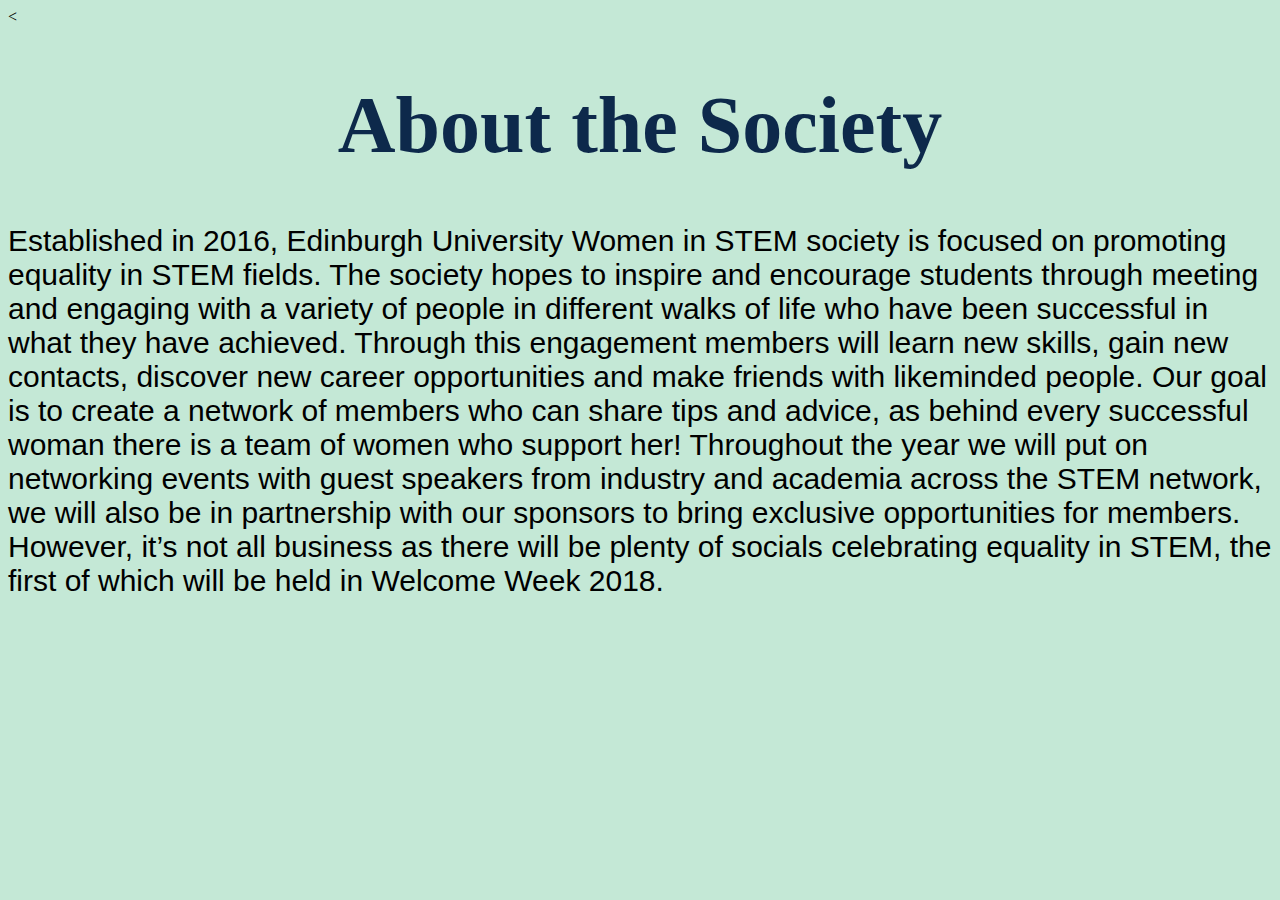
==== about.html @ 348995f3 "new pages added" ====
<<!DOCTYPE html>
<html>
<head>
  <link rel="stylesheet" type="text/css" href="css/style.css">

  <h1>About the Society</h1>
  <p>Established in 2016, Edinburgh University Women in STEM society is focused on promoting equality in STEM fields. The society hopes to inspire and encourage students through meeting and engaging with a variety of people in different walks of life who have been successful in what they have achieved. Through this engagement members will learn new skills, gain new contacts, discover new career opportunities and make friends with likeminded people. Our goal is to create a network of members who can share tips and advice, as behind every successful woman there is a team of women who support her!

  Throughout the year we will put on networking events with guest speakers from industry and academia across the STEM network, we will also be in partnership with our sponsors to bring exclusive opportunities for members. However, it’s not all business as there will be plenty of socials celebrating equality in STEM, the first of which will be held in Welcome Week 2018.
  </p>
---- css/style.css ----
header{
  text-align:center;
  background-size: cover;
  img-size:
}
a{
  color:#0d294b;

}
img{
   width:800px;

}

h1{
  color: #0d294b;
  font-size: 80px;
  font-family: trocchi;
  text-align:center;
  }

  body{
    background-color: #c4e8d6;
    }

  p{
    color:black;
    font-family:Helvetica;
    font-size:30px;
  }
  ul.nav li{
      display: inline-block;
      padding-right: 20px;
      font-size: 30px;
}

   ul{
    background-color:#c4e8d6;
    text-align:center;
    font-family: trocchi;
    padding: 10px;
  }
  h2{background-color:white;
    color:red;}
  ol li{background-color:teal;}
}
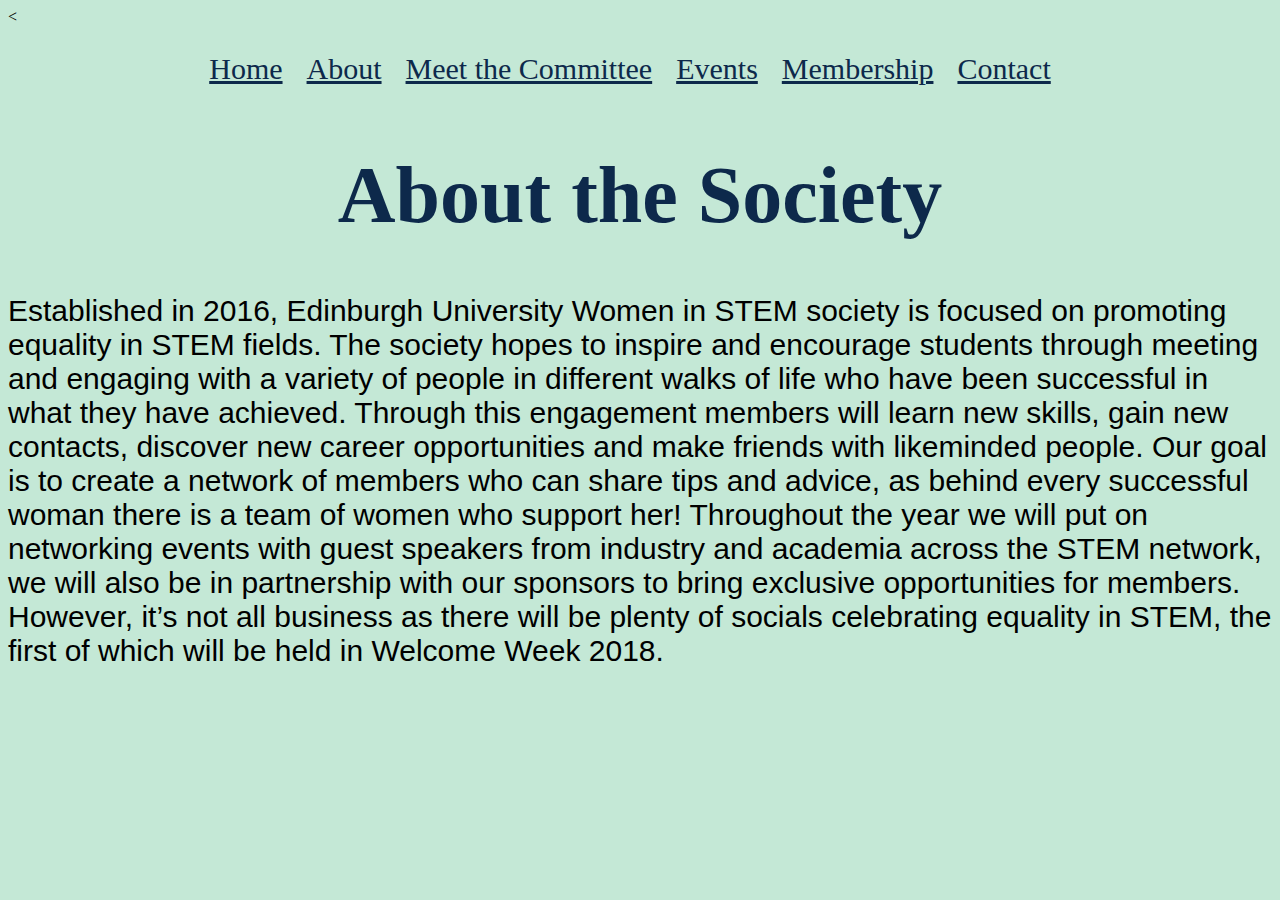
==== commit ebb90805: "new titles" ====
--- a/about.html
+++ b/about.html
@@ -2,8 +2,16 @@
 <html>
 <head>
   <link rel="stylesheet" type="text/css" href="css/style.css">
-
+  <ul class='nav'>
+     <li><a href="home.html">Home</a></li>
+     <li><a href="about.html">About</a></li>
+     <li><a href="meet the committee.html">Meet the Committee</a></li>
+     <li><a href="events.html">Events</a></li>
+     <li><a href="membership.html">Membership</a></li>
+     <li><a href="contact.html">Contact</a></li>
+  </ul>
   <h1>About the Society</h1>
+  </head>
   <p>Established in 2016, Edinburgh University Women in STEM society is focused on promoting equality in STEM fields. The society hopes to inspire and encourage students through meeting and engaging with a variety of people in different walks of life who have been successful in what they have achieved. Through this engagement members will learn new skills, gain new contacts, discover new career opportunities and make friends with likeminded people. Our goal is to create a network of members who can share tips and advice, as behind every successful woman there is a team of women who support her!
 
   Throughout the year we will put on networking events with guest speakers from industry and academia across the STEM network, we will also be in partnership with our sponsors to bring exclusive opportunities for members. However, it’s not all business as there will be plenty of socials celebrating equality in STEM, the first of which will be held in Welcome Week 2018.
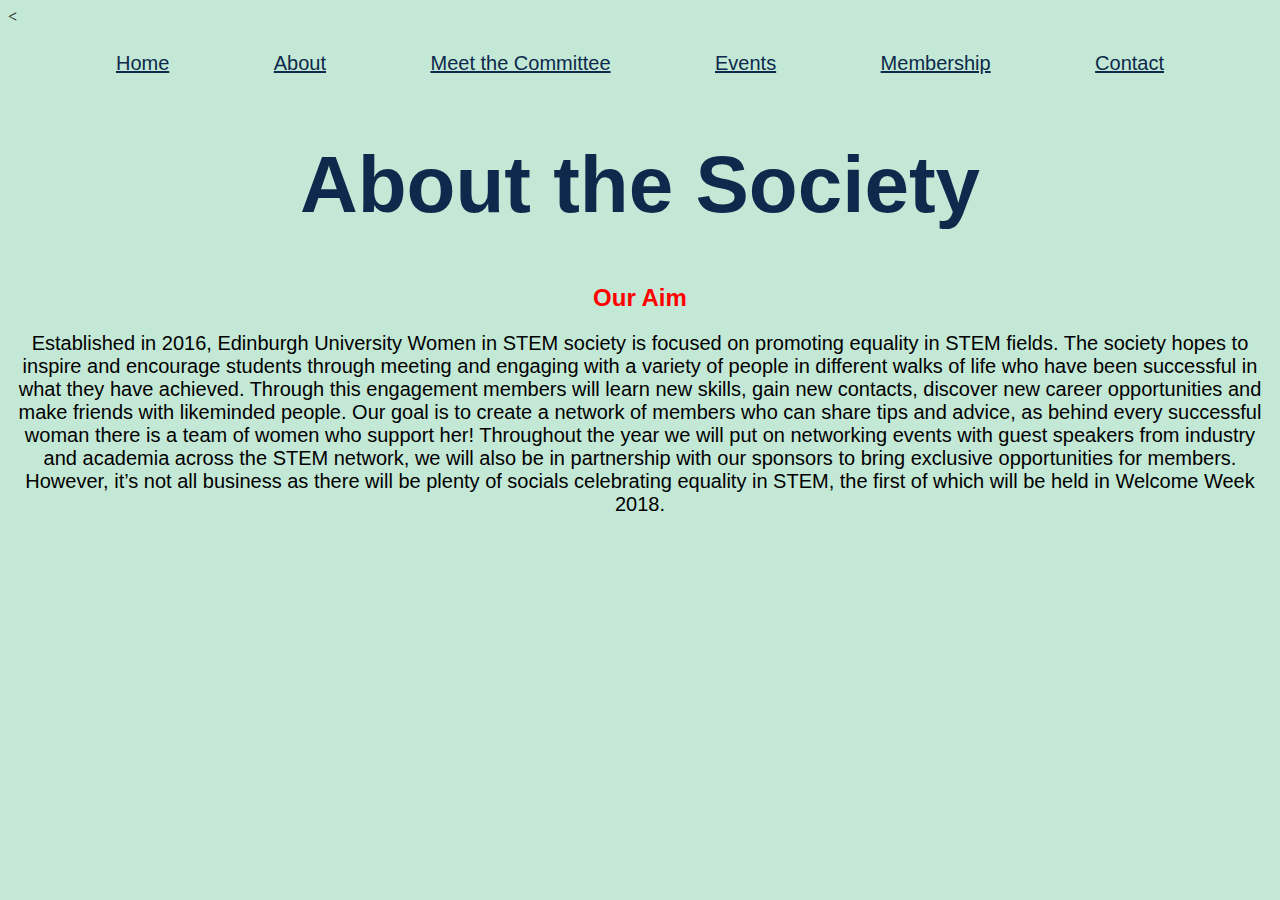
==== commit 18836617: "sorting css of links and headings" ====
--- a/about.html
+++ b/about.html
@@ -11,6 +11,7 @@
      <li><a href="contact.html">Contact</a></li>
   </ul>
   <h1>About the Society</h1>
+  <h2>Our Aim</h2>
   </head>
   <p>Established in 2016, Edinburgh University Women in STEM society is focused on promoting equality in STEM fields. The society hopes to inspire and encourage students through meeting and engaging with a variety of people in different walks of life who have been successful in what they have achieved. Through this engagement members will learn new skills, gain new contacts, discover new career opportunities and make friends with likeminded people. Our goal is to create a network of members who can share tips and advice, as behind every successful woman there is a team of women who support her!
 
--- a/css/style.css
+++ b/css/style.css
@@ -1,21 +1,21 @@
 header{
   text-align:center;
   background-size: cover;
-  img-size:
+  font-family: Helvetica
 }
 a{
   color:#0d294b;
 
 }
 img{
-   width:800px;
+   width:1000px;
 
 }
 
 h1{
   color: #0d294b;
   font-size: 80px;
-  font-family: trocchi;
+  font-family: Helvetica;
   text-align:center;
   }
 
@@ -26,21 +26,30 @@
   p{
     color:black;
     font-family:Helvetica;
-    font-size:30px;
+    font-size:20px;
+    text-align: center;
   }
   ul.nav li{
       display: inline-block;
-      padding-right: 20px;
-      font-size: 30px;
+      padding-right: 50px;
+      padding-left: 50px;
+      font-size: 20px;
 }
 
    ul{
     background-color:#c4e8d6;
     text-align:center;
-    font-family: trocchi;
+    font-family: Helvetica;
     padding: 10px;
   }
-  h2{background-color:white;
-    color:red;}
+  h2{
+    background-color:#c4e8d6;
+    color:red;
+    font-family:Helvetica;
+    text-align: center;
+  }
   ol li{background-color:teal;}
 }
+ul.Past-Events li {
+  text-color: red;
+}
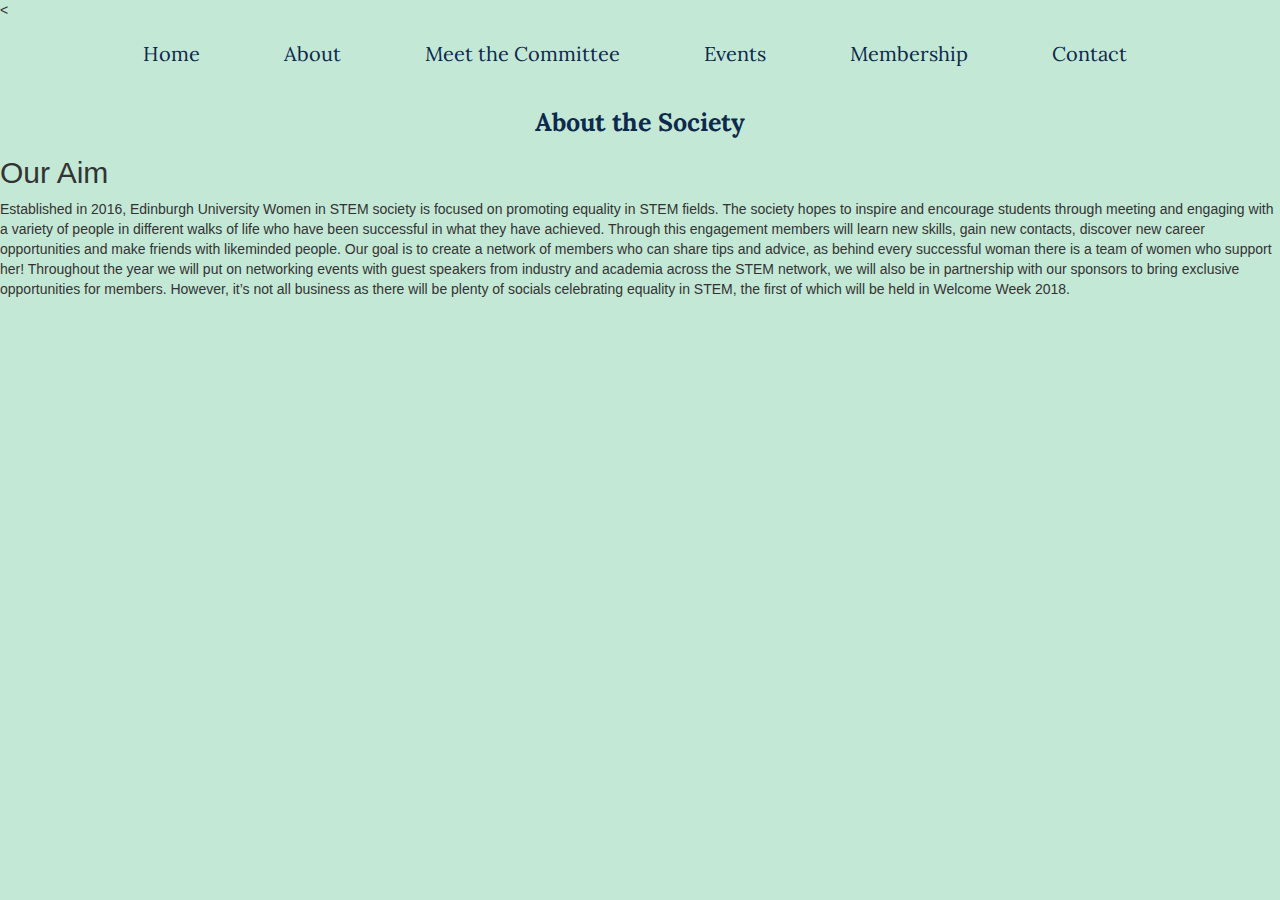
==== commit f3be9452: "add bootstrap" ====
--- a/about.html
+++ b/about.html
@@ -1,7 +1,10 @@
 <<!DOCTYPE html>
 <html>
 <head>
+  <link href='css/bootstrap.css' rel='stylesheet'>
   <link rel="stylesheet" type="text/css" href="css/style.css">
+  <link href="https://fonts.googleapis.com/css?family=Lora" rel="stylesheet">
+
   <ul class='nav'>
      <li><a href="home.html">Home</a></li>
      <li><a href="about.html">About</a></li>
@@ -10,7 +13,9 @@
      <li><a href="membership.html">Membership</a></li>
      <li><a href="contact.html">Contact</a></li>
   </ul>
+
   <h1>About the Society</h1>
+
   <h2>Our Aim</h2>
   </head>
   <p>Established in 2016, Edinburgh University Women in STEM society is focused on promoting equality in STEM fields. The society hopes to inspire and encourage students through meeting and engaging with a variety of people in different walks of life who have been successful in what they have achieved. Through this engagement members will learn new skills, gain new contacts, discover new career opportunities and make friends with likeminded people. Our goal is to create a network of members who can share tips and advice, as behind every successful woman there is a team of women who support her!
--- a/css/style.css
+++ b/css/style.css
@@ -1,55 +1,45 @@
 header{
   text-align:center;
   background-size: cover;
-  font-family: Helvetica
+  font-family: 'Lora', serif;
 }
-a{
-  color:#0d294b;
+  a{
+    color:#0d294b;
+  }
 
-}
-img{
-   width:1000px;
+  img{
+     width:900px;
+     background-color: #c4e8d6;
+  }
 
-}
 
-h1{
-  color: #0d294b;
-  font-size: 80px;
-  font-family: Helvetica;
-  text-align:center;
-  }
+
+
+
+  h1{
+    color: #0d294b;
+    background-color: #c4e8d6;
+    font-size: 25px;
+    font-weight: bold;
+    font-family: 'Lora', serif;
+    text-align:center;
+    }
+
 
   body{
     background-color: #c4e8d6;
     }
 
-  p{
-    color:black;
-    font-family:Helvetica;
-    font-size:20px;
-    text-align: center;
-  }
   ul.nav li{
       display: inline-block;
-      padding-right: 50px;
-      padding-left: 50px;
+      padding-right: 25px;
+      padding-left: 25px;
       font-size: 20px;
 }
 
    ul{
     background-color:#c4e8d6;
     text-align:center;
-    font-family: Helvetica;
+    font-family:'Lora', serif;;
     padding: 10px;
   }
-  h2{
-    background-color:#c4e8d6;
-    color:red;
-    font-family:Helvetica;
-    text-align: center;
-  }
-  ol li{background-color:teal;}
-}
-ul.Past-Events li {
-  text-color: red;
-}
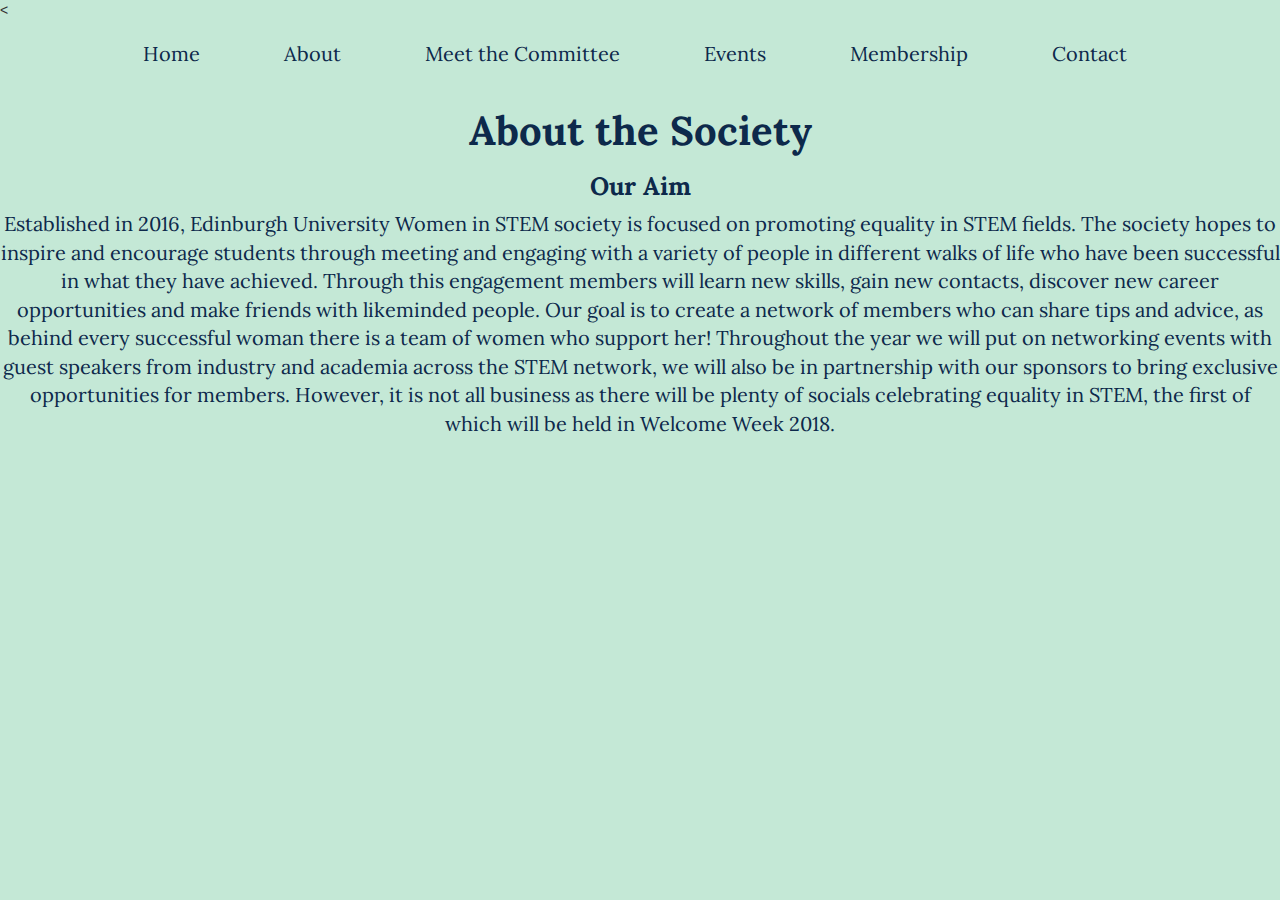
==== commit 214258cd: "edit about" ====
--- a/about.html
+++ b/about.html
@@ -20,5 +20,5 @@
   </head>
   <p>Established in 2016, Edinburgh University Women in STEM society is focused on promoting equality in STEM fields. The society hopes to inspire and encourage students through meeting and engaging with a variety of people in different walks of life who have been successful in what they have achieved. Through this engagement members will learn new skills, gain new contacts, discover new career opportunities and make friends with likeminded people. Our goal is to create a network of members who can share tips and advice, as behind every successful woman there is a team of women who support her!
 
-  Throughout the year we will put on networking events with guest speakers from industry and academia across the STEM network, we will also be in partnership with our sponsors to bring exclusive opportunities for members. However, it’s not all business as there will be plenty of socials celebrating equality in STEM, the first of which will be held in Welcome Week 2018.
+  Throughout the year we will put on networking events with guest speakers from industry and academia across the STEM network, we will also be in partnership with our sponsors to bring exclusive opportunities for members. However, it is not all business as there will be plenty of socials celebrating equality in STEM, the first of which will be held in Welcome Week 2018.
   </p>
--- a/css/style.css
+++ b/css/style.css
@@ -2,14 +2,16 @@
   text-align:center;
   background-size: cover;
   font-family: 'Lora', serif;
+  margin-top: none;
 }
   a{
     color:#0d294b;
   }
 
   img{
-     width:900px;
+     width:450px;
      background-color: #c4e8d6;
+     margin-top: 0px;
   }
 
 
@@ -19,13 +21,42 @@
   h1{
     color: #0d294b;
     background-color: #c4e8d6;
-    font-size: 25px;
+    font-size: 40px;
     font-weight: bold;
     font-family: 'Lora', serif;
     text-align:center;
     }
 
+    h2{
+      color: #0d294b;
+      background-color: #c4e8d6;
+      font-size: 25px;
+      font-weight: bold;
+      font-family: 'Lora', serif;
+      text-align: center;
+      }
+p {
+  color: #0d294b;
+  background-color: #c4e8d6;
+  font-size: 20px;
+  font-weight: lighter;
+  font-family: 'Lora', serif;
+  text-align:center;
+}
 
+.btn-primary {
+    background-color: #0d294b;
+    border:none ;
+    color: white;
+    padding: 12px 12px;
+    text-align: center;
+    text-decoration: none;
+    display: inline-block;
+    font-size: 16px;
+    margin-left: 100px;
+    margin-right: 100px;
+    float: center;
+}
   body{
     background-color: #c4e8d6;
     }
@@ -43,3 +74,26 @@
     font-family:'Lora', serif;;
     padding: 10px;
   }
+img.img-circle {
+  max-height: 150px;
+  max-width: 150px;
+  height: 150px;
+  margin-left: 550px;
+  margin-right: 550px
+  width:500px;
+
+}
+img.gallery-container {
+
+  width: 33.3%;
+  padding: 5px;
+  max-height: 200px;
+  max-width: 200px;
+  height: 150px;
+  margin-left: 550px;
+  margin-right: 550px
+  width:500px;
+}
+blockquote {
+  text-align: center;
+}
